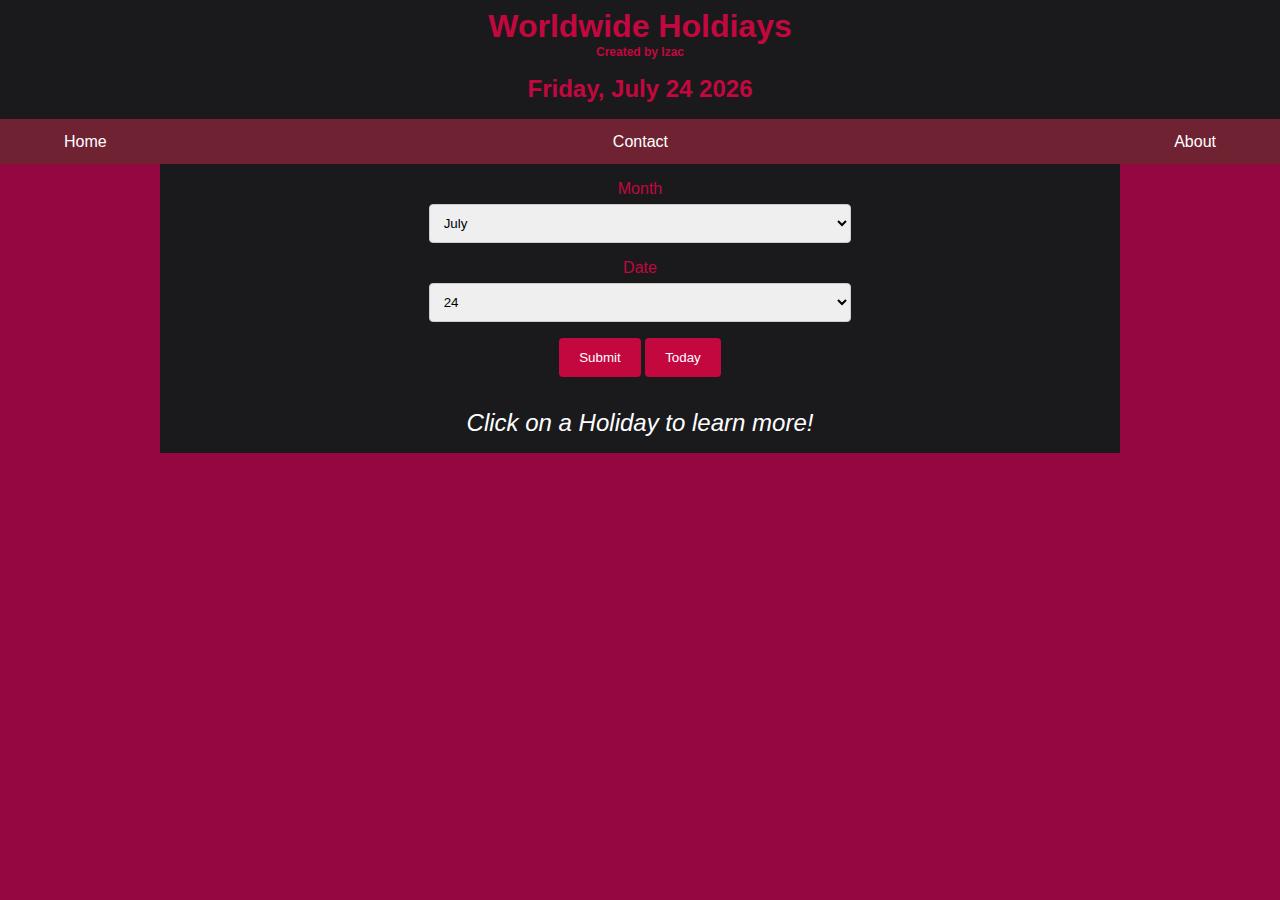
==== index.html @ 7512e2a0 "first commit" ====
<!DOCTYPE html>
<html lang="en">
  <head>
    <meta charset="UTF-8" />
    <meta http-equiv="X-UA-Compatible" content="IE=edge" />
    <meta name="viewport" content="width=device-width, initial-scale=1.0" />
    <link rel="stylesheet" href="./styles.css" />
    <title>Worldwide Holidays</title>
  </head>
  <meta name="mobile-web-app-capable" content="yes" />
  <body>
    <header>
      <h1>Worldwide Holdiays</h1>
      <h3>Created by Izac</h3>
      <h2 id="Date"></h2>
    </header>
    <nav>
      <ul>
        <li><a href="">Home</a></li>
        <li><a href="./contact.html">Contact</a></li>
        <li><a href="./about.html">About</a></li>
      </ul>
    </nav>
    <div class="List">
      <div class="selectDay">
        <form>
          <label for="monthSelect">Month</label>
          <select id="monthSelect" name="monthSelect">
            <option value="1">January</option>
            <option value="2">February</option>
            <option value="3">March</option>
            <option value="4">April</option>
            <option value="5">May</option>
            <option value="6">June</option>
            <option value="7">July</option>
            <option value="8">August</option>
            <option value="9">September</option>
            <option value="10">October</option>
            <option value="11">November</option>
            <option value="12">Decemer</option>
          </select>
          <label for="dateSelect">Date</label>
          <select id="dateSelect" name="dateSelect">
            <option value="1">1</option>
            <option value="2">2</option>
            <option value="3">3</option>
            <option value="4">4</option>
            <option value="5">5</option>
            <option value="6">6</option>
            <option value="7">7</option>
            <option value="8">8</option>
            <option value="9">9</option>
            <option value="10">10</option>
            <option value="11">11</option>
            <option value="12">12</option>
            <option value="13">13</option>
            <option value="14">14</option>
            <option value="15">15</option>
            <option value="16">16</option>
            <option value="17">17</option>
            <option value="18">18</option>
            <option value="19">19</option>
            <option value="20">20</option>
            <option value="21">21</option>
            <option value="22">22</option>
            <option value="23">23</option>
            <option value="24">24</option>
            <option value="25">25</option>
            <option value="26">26</option>
            <option value="27">27</option>
            <option value="28">28</option>
            <option value="29">29</option>
            <option value="30">30</option>
            <option value="31">31</option>
          </select>
          <input type="submit" value="Submit" />
          <input type="submit" value="Today" onclick="setToday()" />
        </form>
      </div>

      <h2>Click on a Holiday to learn more!</h2>
      <ul id="holidayList"></ul>
    </div>
    <footer></footer>
  </body>
  <script src="./script.js"></script>
  <script src="./getdate.js"></script>
  <script src="./discordBot.js"></script>
</html>
---- styles.css ----
* {
  padding: 0;
  margin: 0;
}
html {
  font-family: Arial, Helvetica, sans-serif;
  background-color: #950740;
}
header {
  text-align: center;
  background-color: #1a1a1d;
  color: #c3073f;
}
h1 {
  padding: 0.5rem 0.5rem 0rem 0.5rem;
}
h2 {
  padding: 1rem;
}
h3 {
  font-size: 0.75rem;
}
nav {
  height: 5vh;
  background-color: #6f2232;
  display: flex;
  flex-wrap: wrap;
}
a {
  font-style: none;
  text-decoration: none;
  color: white;
}
nav ul {
  display: flex;
  width: 90%;
  margin: auto;

  justify-content: space-between;
  list-style-type: none;
}

.selectDay {
  display: flex;
  justify-content: space-evenly;
  color: #c3073f;
  margin: auto;
  padding: 1rem;
}
.selectDay a {
  color: #c3073f;
  margin: auto;
}

.List {
  background-color: #1a1a1d;
  width: 75vw;
  align-items: center;
  margin: auto;
  text-align: center;
}
.List h1 {
  text-decoration: underline;
  color: #c3073f;
}
.List h2 {
  color: white;
  font-style: italic;
  font-weight: 100;
}
.List ul {
  color: white;
  display: flex;
  flex-direction: column;
  width: 75vw;
  align-items: center;
  margin: auto;
}
.List li {
  list-style: none;
  text-align: center;
  font-size: 1.2rem;

  padding: 0.5rem;
}

footer {
  padding: 5rem;
}

/* Style inputs with type="text", select elements and textareas */
input[type="text"],
select,
textarea {
  width: 100%;
  padding: 10px; /* Some padding */
  border: 1px solid #ccc; /* Gray border */
  border-radius: 4px; /* Rounded borders */
  box-sizing: border-box; /* Make sure that padding and width stays in place */
  margin-top: 6px; /* Add a top margin */
  margin-bottom: 16px; /* Bottom margin */
  resize: vertical; /* Allow the user to vertically resize the textarea (not horizontally) */
}

/* Style the submit button with a specific background color etc */
input[type="submit"] {
  background-color: #c3073f;
  color: white;
  padding: 12px 20px;
  border: none;
  border-radius: 4px;
  cursor: pointer;
}

/* When moving the mouse over the submit button, add a darker green color */
input[type="submit"]:hover {
  background-color: #88072e;
}

/* Add a background color and some padding around the form */
.container {
  border-radius: 5px;
  color: white;
  padding: 20px;
}

.aboutSection {
  display: flex;
  flex-direction: column;
  background-color: #1a1a1d;
  color: white;
  width: 80vw;
  margin: auto;
}
.aboutSection p {
  padding: 1rem;
  flex: 1;
}
.aboutSection h1 {
  padding: 1rem;
  text-decoration: underline;
  flex: 1;
  text-align: center;
}
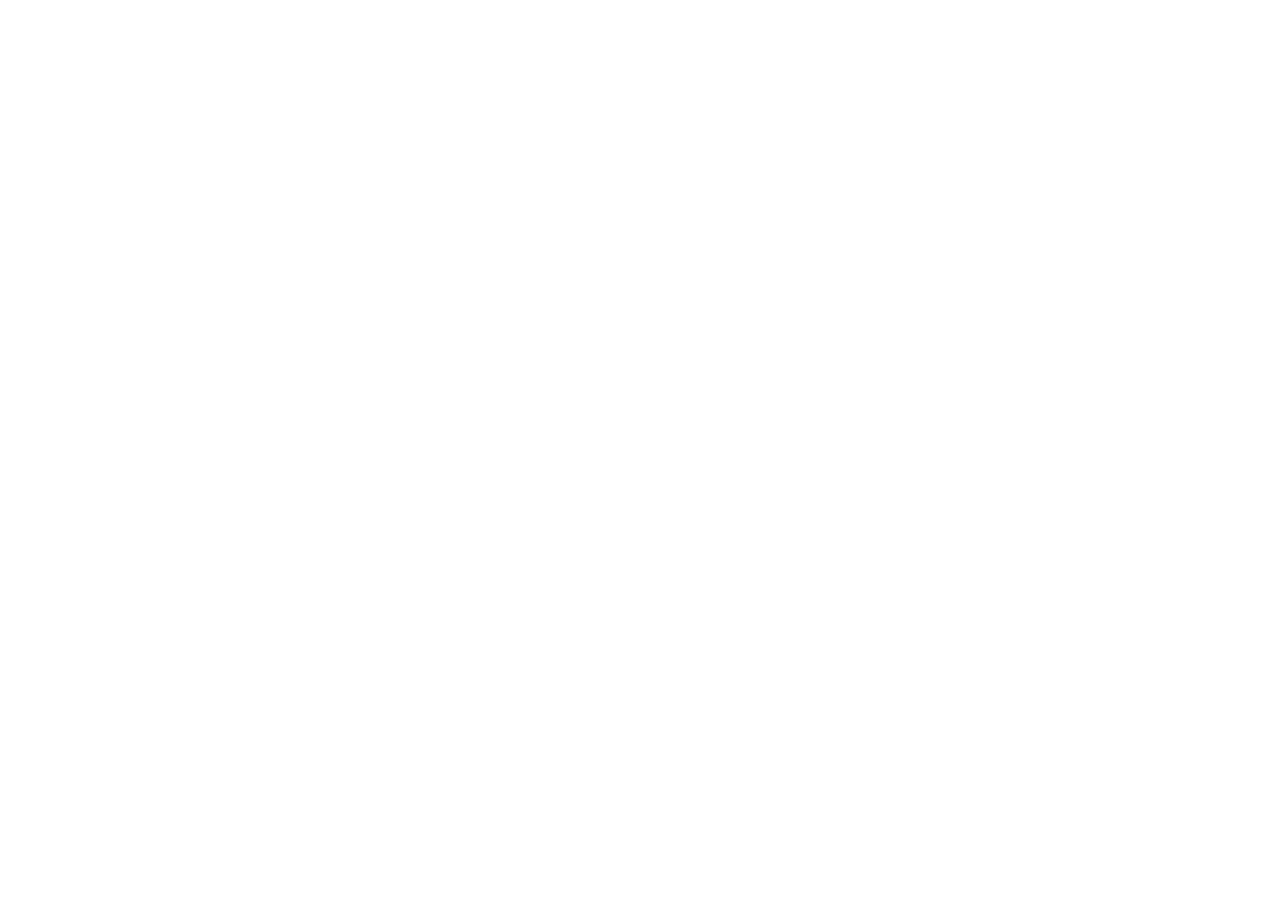
==== commit 9837ead1: "rework" ====
--- a/index.html
+++ b/index.html
@@ -4,86 +4,15 @@
     <meta charset="UTF-8" />
     <meta http-equiv="X-UA-Compatible" content="IE=edge" />
     <meta name="viewport" content="width=device-width, initial-scale=1.0" />
-    <link rel="stylesheet" href="./styles.css" />
-    <title>Worldwide Holidays</title>
+    <script src="https://unpkg.com/vue@next"></script>
+    <link rel="stylesheet" href="./style.css" />
+    <script defer src="./app.js"></script>
+    <title>Holidays</title>
   </head>
-  <meta name="mobile-web-app-capable" content="yes" />
   <body>
-    <header>
-      <h1>Worldwide Holdiays</h1>
-      <h3>Created by Izac</h3>
-      <h2 id="Date"></h2>
-    </header>
-    <nav>
-      <ul>
-        <li><a href="">Home</a></li>
-        <li><a href="./contact.html">Contact</a></li>
-        <li><a href="./about.html">About</a></li>
-      </ul>
-    </nav>
-    <div class="List">
-      <div class="selectDay">
-        <form>
-          <label for="monthSelect">Month</label>
-          <select id="monthSelect" name="monthSelect">
-            <option value="1">January</option>
-            <option value="2">February</option>
-            <option value="3">March</option>
-            <option value="4">April</option>
-            <option value="5">May</option>
-            <option value="6">June</option>
-            <option value="7">July</option>
-            <option value="8">August</option>
-            <option value="9">September</option>
-            <option value="10">October</option>
-            <option value="11">November</option>
-            <option value="12">Decemer</option>
-          </select>
-          <label for="dateSelect">Date</label>
-          <select id="dateSelect" name="dateSelect">
-            <option value="1">1</option>
-            <option value="2">2</option>
-            <option value="3">3</option>
-            <option value="4">4</option>
-            <option value="5">5</option>
-            <option value="6">6</option>
-            <option value="7">7</option>
-            <option value="8">8</option>
-            <option value="9">9</option>
-            <option value="10">10</option>
-            <option value="11">11</option>
-            <option value="12">12</option>
-            <option value="13">13</option>
-            <option value="14">14</option>
-            <option value="15">15</option>
-            <option value="16">16</option>
-            <option value="17">17</option>
-            <option value="18">18</option>
-            <option value="19">19</option>
-            <option value="20">20</option>
-            <option value="21">21</option>
-            <option value="22">22</option>
-            <option value="23">23</option>
-            <option value="24">24</option>
-            <option value="25">25</option>
-            <option value="26">26</option>
-            <option value="27">27</option>
-            <option value="28">28</option>
-            <option value="29">29</option>
-            <option value="30">30</option>
-            <option value="31">31</option>
-          </select>
-          <input type="submit" value="Submit" />
-          <input type="submit" value="Today" onclick="setToday()" />
-        </form>
-      </div>
-
-      <h2>Click on a Holiday to learn more!</h2>
-      <ul id="holidayList"></ul>
+    <div id="app">
+      <Title-Bar></Title-Bar>
+      <Holiday></Holiday>
     </div>
-    <footer></footer>
   </body>
-  <script src="./script.js"></script>
-  <script src="./getdate.js"></script>
-  <script src="./discordBot.js"></script>
 </html>
